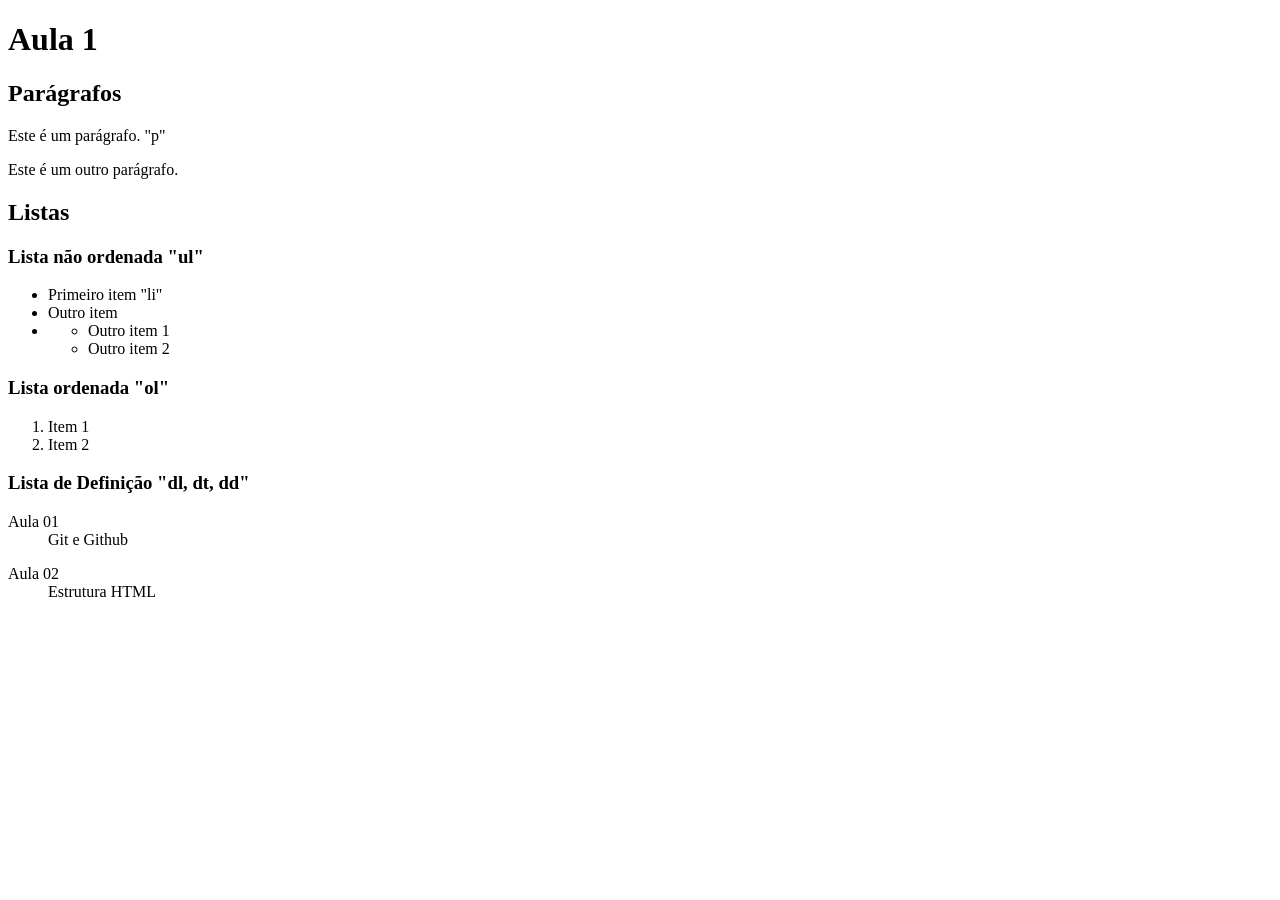
==== index.html @ 828a167a "Títulos, parágrafos e listas" ====
<!DOCTYPE html>
<html lang="pt-BR">
    <head>
        <meta charset="UTF-8">
        <meta name="viewport"content="width=device-width, initial-scale=1.0">
        <title>Aula 2</title>
    </head>
    <body>
        <h1>Aula 1</h1>

        <h2>Parágrafos</h2>

        <p>Este é um parágrafo. "p"</p>
        <p>Este é um outro parágrafo.</p>
        
        <h2>Listas</h2>
        <h3>Lista não ordenada "ul"</h3>
        <ul>
            <li>Primeiro item "li"</li>
            <li>Outro item</li>
            <li>
                <ul>
                    <li>Outro item 1</li>
                    <Li>Outro item 2 </Li>
                </ul>
            </li>
        </ul>
        <h3>Lista ordenada "ol"</h3>
        <ol>
            <li>Item 1</li>
            <li>Item 2</li>
        </ol>
        <h3>Lista de Definição "dl, dt, dd"</h3>
        <dl>
            <dt>Aula 01</dt>
            <dd>Git e Github</dd>
                <p></p>
            <dt>Aula 02</dt>
            <dd>Estrutura HTML</dd>
        </dl>

            
    </body>





</html>
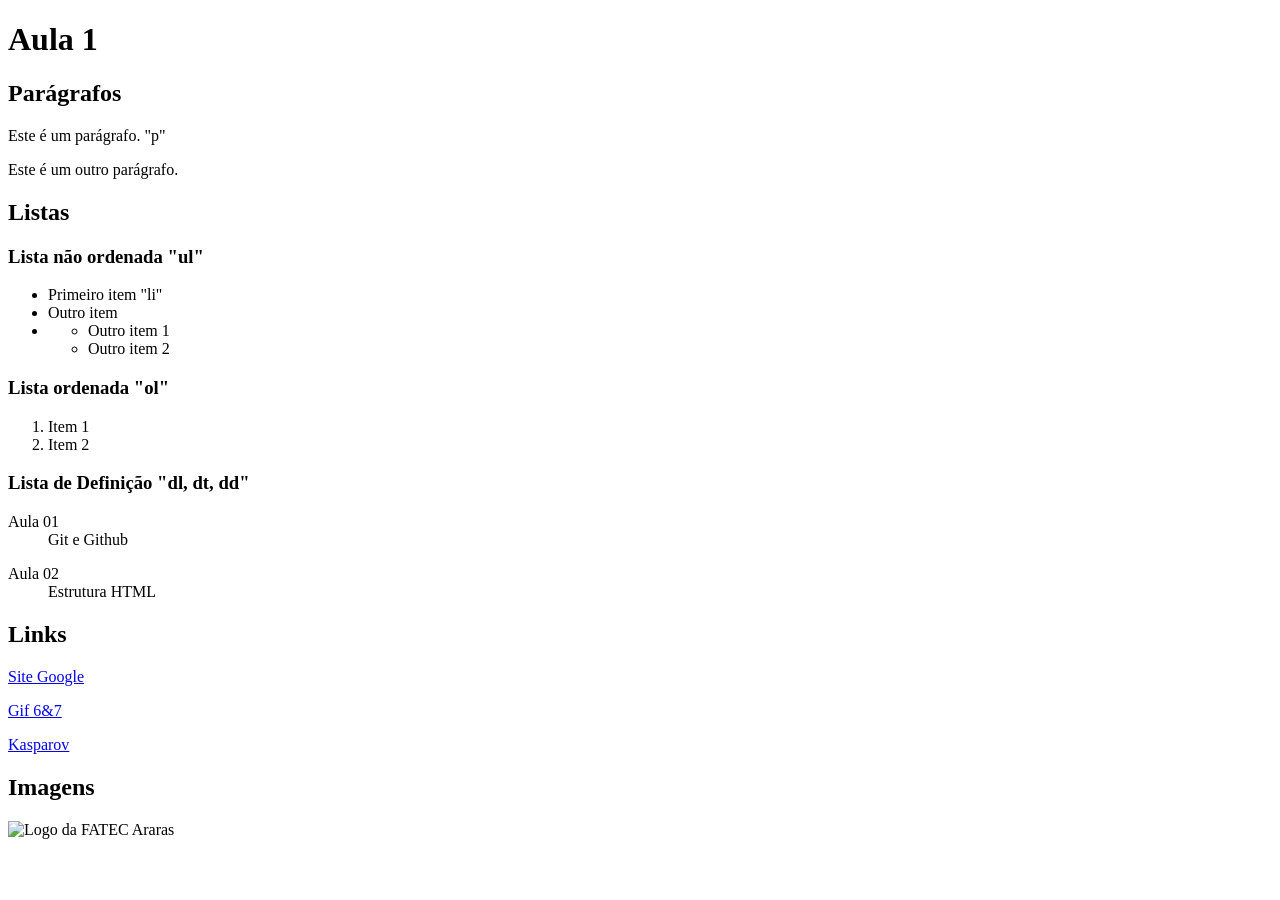
==== commit 87381642: "git commit" ====
--- a/index.html
+++ b/index.html
@@ -39,7 +39,24 @@
             <dd>Estrutura HTML</dd>
         </dl>
 
-            
+        <h2>Links</h2>
+
+        <a href="https://www.google.com/" target="_blank">Site Google</a> 
+        <p></p>
+        <a href="giphy.gif" target="_blank">Gif 6&7</a>
+        <p></p>
+        <a href="C:\Users\aluno.ingressante\Pictures\kasparov.jfif" target="_blank">Kasparov</a>
+        
+        <h2>Imagens</h2>
+
+        <img src="https://bkpsitecpsnew.blob.core.windows.net/uploadsitecps/sites/19/2024/03/fatec-araras-antonio-brambilla.png" alt="Logo da FATEC Araras">
+        
+        
+
+
+        
+        
+
     </body>
 
 
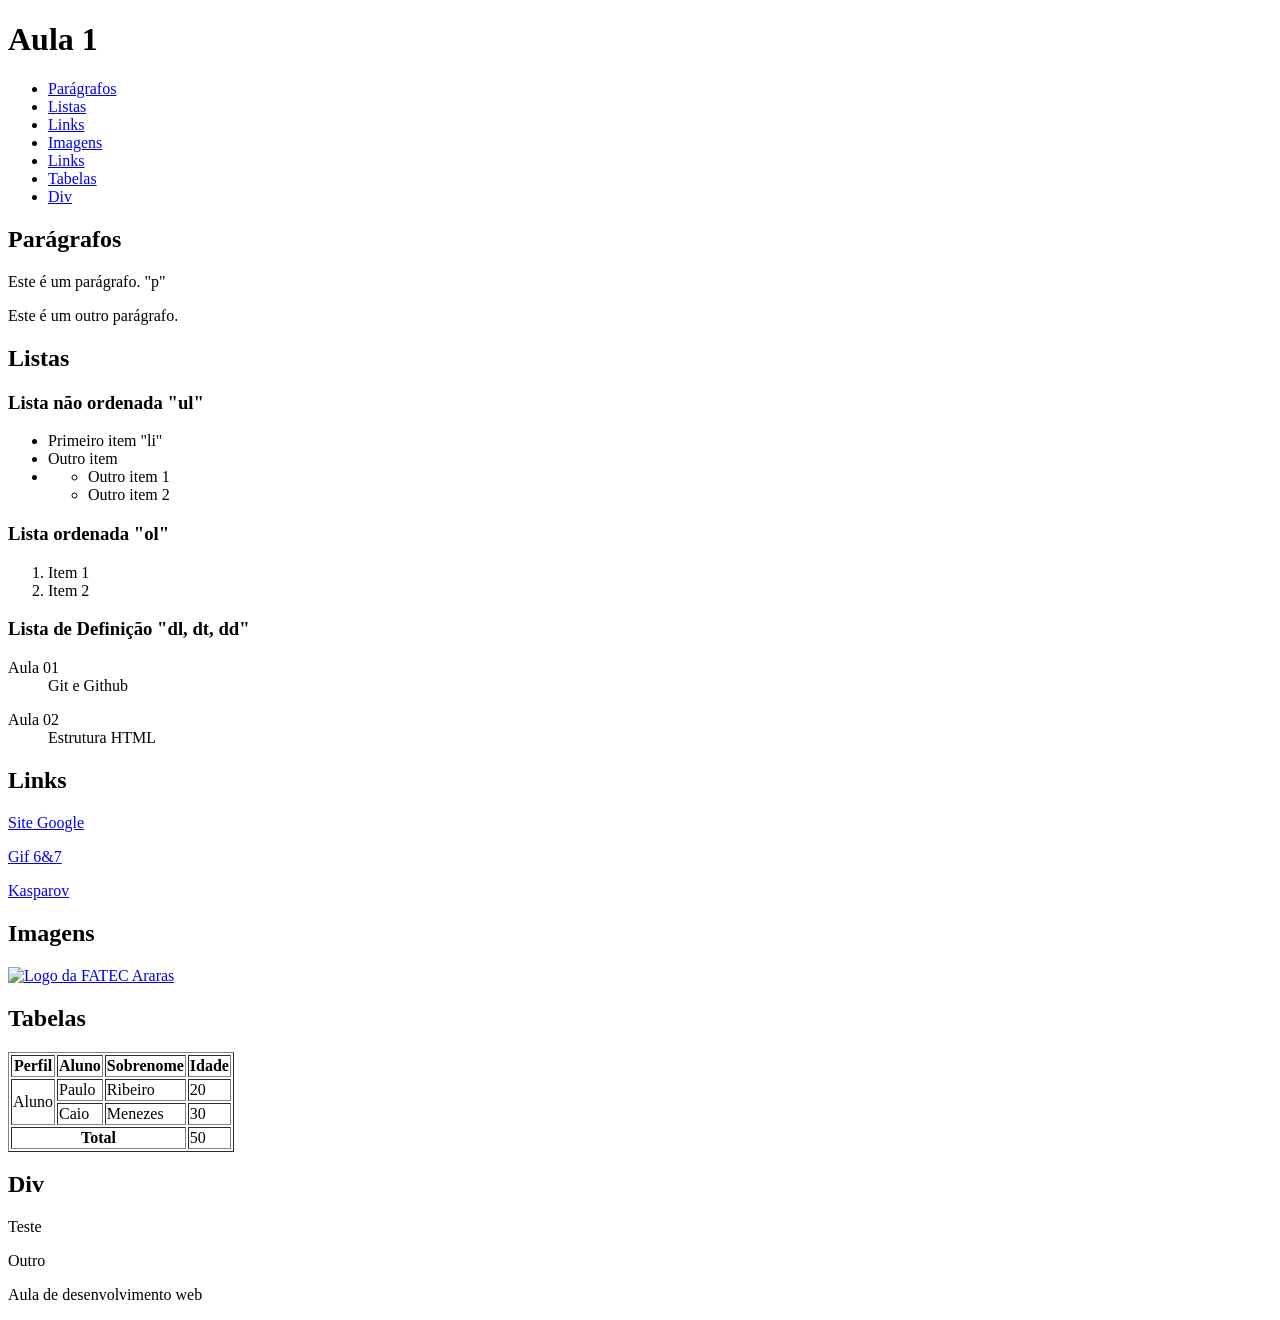
==== commit 8095d593: "tabelas, div, semantico" ====
--- a/index.html
+++ b/index.html
@@ -6,39 +6,61 @@
         <title>Aula 2</title>
     </head>
     <body>
+        <header>
         <h1>Aula 1</h1>
+        </header>
 
+        <nav> <!-- lista de navegação-->
+            <ul> <!-- lista não ordenada-->
+                <li><a href="#paragrafo">Parágrafos</a></li> 
+                <li><a href="#lista">Listas</a></li>
+                <li><a href="#link">Links</a></li>
+                <li><a href="#imagem">Imagens</a></li>
+                <li><a href="#link">Links</a></li>
+                <li><a href="#tabela">Tabelas</a></li>
+                <li><a href="#div">Div</a></li>
+            </ul>
+        </nav>
+
+        <main> <!-- partes principais de uma pagina-->
+        <section id="paragrafo">
         <h2>Parágrafos</h2>
 
         <p>Este é um parágrafo. "p"</p>
         <p>Este é um outro parágrafo.</p>
-        
+        </section>
+
+        <section id="lista">
         <h2>Listas</h2>
         <h3>Lista não ordenada "ul"</h3>
         <ul>
             <li>Primeiro item "li"</li>
             <li>Outro item</li>
             <li>
-                <ul>
-                    <li>Outro item 1</li>
-                    <Li>Outro item 2 </Li>
-                </ul>
-            </li>
+        <ul>
+            <li>Outro item 1</li>
+            <Li>Outro item 2 </Li>
         </ul>
+        </li>
+        </ul>
+
         <h3>Lista ordenada "ol"</h3>
         <ol>
             <li>Item 1</li>
             <li>Item 2</li>
         </ol>
+
         <h3>Lista de Definição "dl, dt, dd"</h3>
         <dl>
             <dt>Aula 01</dt>
             <dd>Git e Github</dd>
-                <p></p>
+            <p></p>
             <dt>Aula 02</dt>
             <dd>Estrutura HTML</dd>
         </dl>
+        </section>
 
+        <section id="link">          
         <h2>Links</h2>
 
         <a href="https://www.google.com/" target="_blank">Site Google</a> 
@@ -46,21 +68,61 @@
         <a href="giphy.gif" target="_blank">Gif 6&7</a>
         <p></p>
         <a href="C:\Users\aluno.ingressante\Pictures\kasparov.jfif" target="_blank">Kasparov</a>
-        
+        </section>
+
+        <section id="imagem">     
         <h2>Imagens</h2>
 
+        <a href="https://fatecararas.cps.sp.gov.br/" target="_blank">
         <img src="https://bkpsitecpsnew.blob.core.windows.net/uploadsitecps/sites/19/2024/03/fatec-araras-antonio-brambilla.png" alt="Logo da FATEC Araras">
-        
-        
+        </a>
+        </section>
 
+        <section id="tabela">          
+        <h2>Tabelas</h2>
 
-        
-        
+        <table border="1">
+            <thead> <!-- tabela, cabeçalho -->
+                <tr> <!-- tabela, row (linha) -->
+                    <th scope="col"> Perfil </th> <!--th = tabela header-->
+                    <th scope="col"> Aluno </th>
+                    <th scope="col"> Sobrenome </th>
+                    <th scope="col"> Idade </th>
+                </tr>
+            </thead>
+            <tbody> <!-- tabela, corpo -->
+               <tr>
+                    <td rowspan="2"> Aluno </td>  <!-- td = tabela date (coluna)-->
+                    <td> Paulo </td>
+                    <td> Ribeiro </td>
+                    <td> 20 </td>
+                </tr>
+                <tr>
+                    <td> Caio </td>
+                    <td> Menezes </td>
+                    <td> 30 </td>
+                </tr>
+            </tbody>
+            <tfoot> <!-- tabela, rodapé -->
+                <th scope="row" colspan="3"> Total</th> 
+                <td> 50 </td>
+            </tfoot>
+       </table>
+       </section>
 
+       <section id="div">
+       <h2> Div </h2>
+
+       <div>
+        <p> Teste </p>
+        <p> Outro </p>
+       </div>
+       </section>
+
+    </main>
+        <footer> 
+            <p> Aula de desenvolvimento web </p>
+        </footer>
     </body>
 
-
-
-
-
 </html>
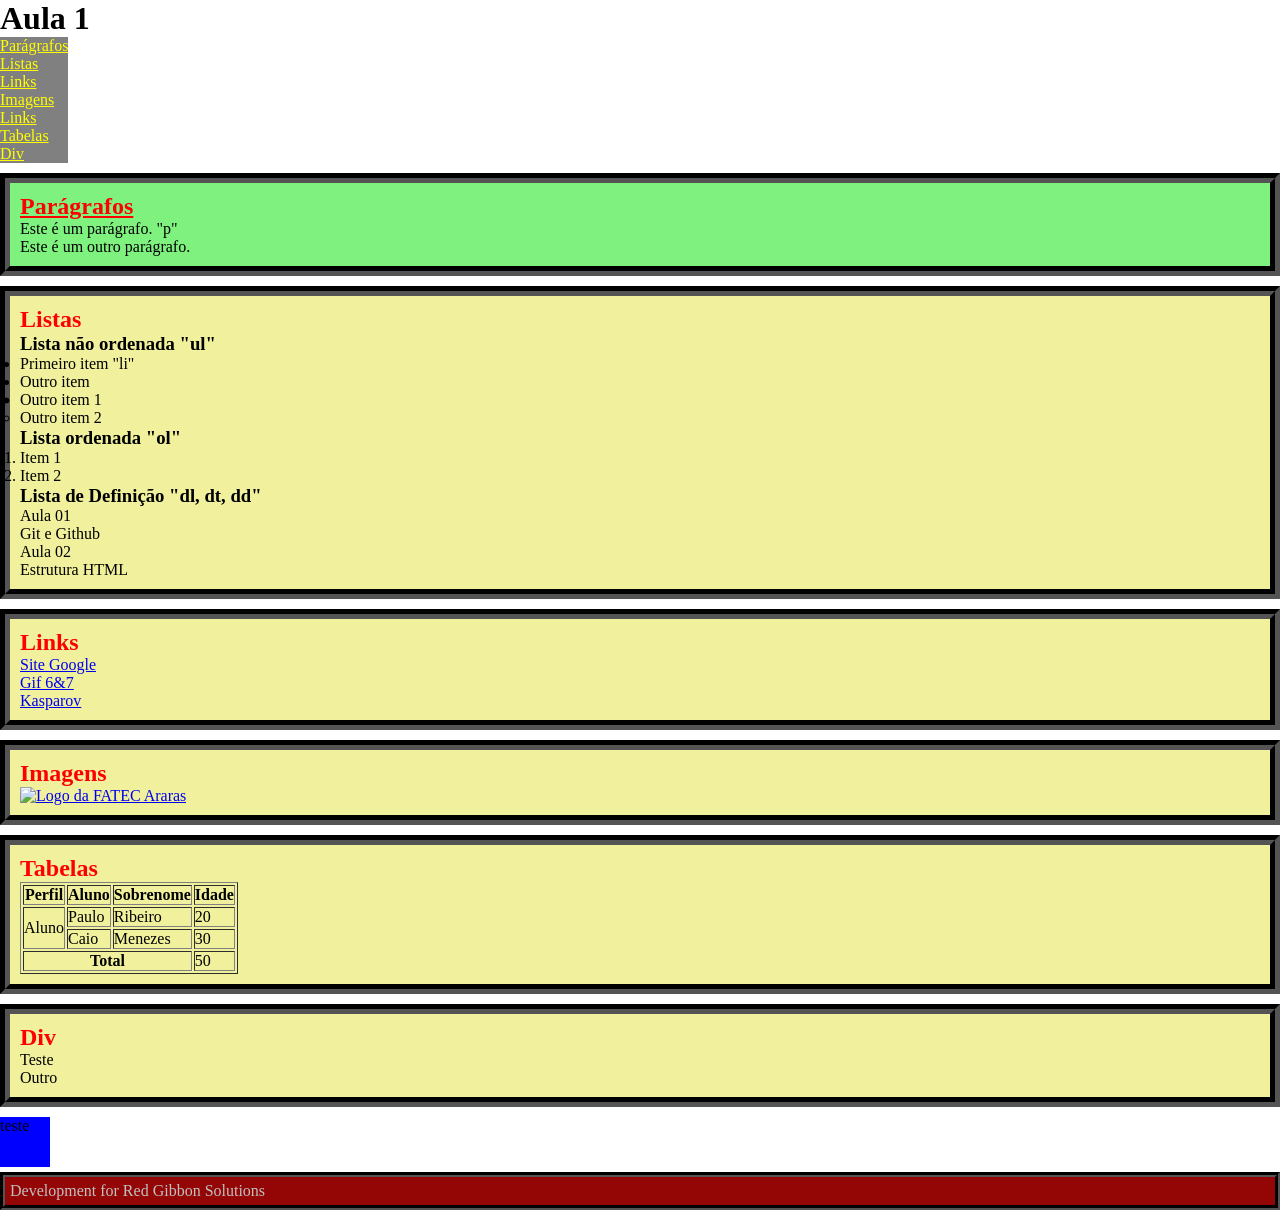
==== commit e58ec4bd: "introdução ao CSS" ====
--- a/index.html
+++ b/index.html
@@ -4,13 +4,22 @@
         <meta charset="UTF-8">
         <meta name="viewport"content="width=device-width, initial-scale=1.0">
         <title>Aula 2</title>
+        <link rel="stylesheet" href="style.css">
+
+        <style>
+            h2 {
+                color: red !important; 
+            } 
+
+        </style>
+    <!-- !important: manter padrão-->
     </head>
     <body>
         <header>
         <h1>Aula 1</h1>
         </header>
 
-        <nav> <!-- lista de navegação-->
+        <nav id="menu"> <!-- lista de navegação, refereciado menu para css--> 
             <ul> <!-- lista não ordenada-->
                 <li><a href="#paragrafo">Parágrafos</a></li> 
                 <li><a href="#lista">Listas</a></li>
@@ -18,13 +27,13 @@
                 <li><a href="#imagem">Imagens</a></li>
                 <li><a href="#link">Links</a></li>
                 <li><a href="#tabela">Tabelas</a></li>
-                <li><a href="#div">Div</a></li>
+                <li><a href="#div">Div</a></li>                
             </ul>
         </nav>
 
         <main> <!-- partes principais de uma pagina-->
-        <section id="paragrafo">
-        <h2>Parágrafos</h2>
+        <section id="paragrafo" class="fundo-verde">
+        <h2 style="color: blue; text-decoration: underline;">Parágrafos</h2>
 
         <p>Este é um parágrafo. "p"</p>
         <p>Este é um outro parágrafo.</p>
@@ -119,9 +128,17 @@
        </div>
        </section>
 
+       <div style="display:inline-block; background-color: blue; height: 50px; width: 50px;">
+        teste
+        </div>
+
+       <div style="display:none; background-color: red; height: 50px; width: 50px;"> <!-- none esconde a linha na pagina web-->
+        teste 
+        </div>
+
     </main>
         <footer> 
-            <p> Aula de desenvolvimento web </p>
+            <p> Development for Red Gibbon Solutions</p>
         </footer>
     </body>
 
--- a/style.css
+++ b/style.css
@@ -0,0 +1,44 @@
+*, ::before, ::after {
+    box-sizing: border-box;
+    margin: 0;
+    padding: 0;
+}
+section {
+    background-color: rgb(240, 240, 157);
+    padding: 10px;
+    margin-top: 10px;
+    margin-bottom: 10px;
+    border-width: 10px;
+    border-color: black;
+    border-style: groove;
+}
+
+section.fundo-verde {
+    background-color: rgb(126, 241, 126);
+}
+
+#menu {
+    background-color: gray;
+    display: inline-block;
+}
+
+#menu a { /* o menu "a" tem a cor amarela */
+    color: yellow;
+}
+
+#menu a:hover { /* ao passar o mouse fica vermelho */
+    color: red;
+}
+
+footer {
+    background-color: rgb(148, 6, 6);
+    color: silver;
+    padding: 5px;
+    margin-top: 5px;
+    margin-bottom: 5px;
+    border-width: 5px;
+    border-color: black;
+    border-style: groove;
+    
+}
+
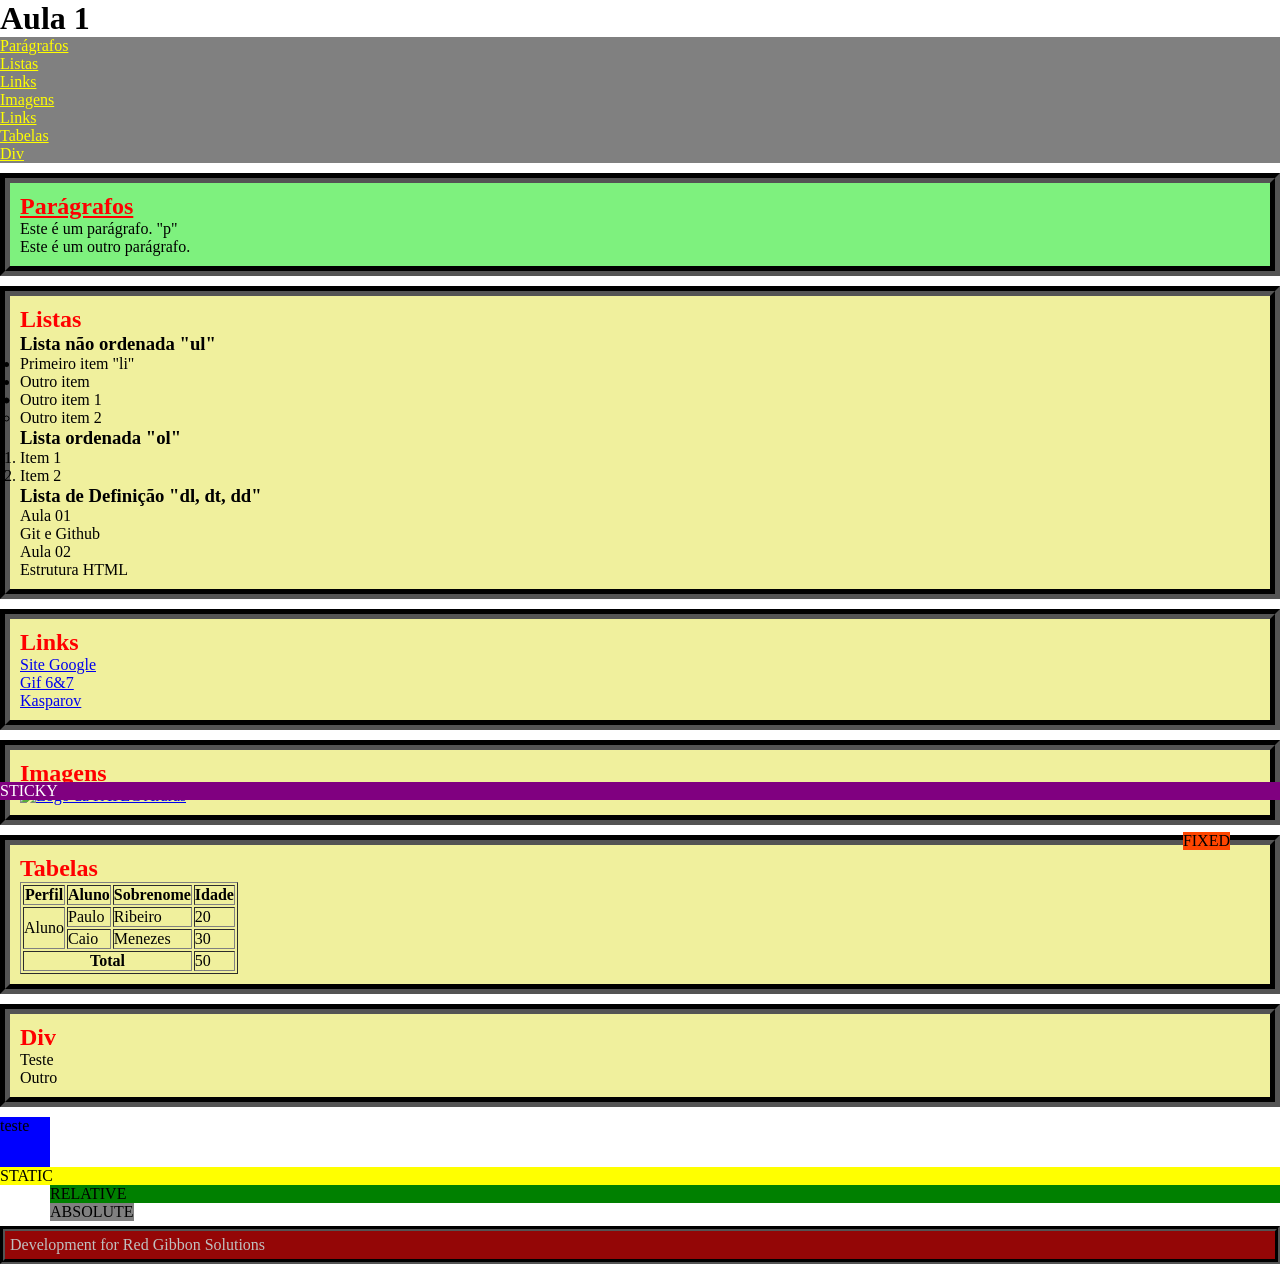
==== commit 1244d03d: "flexbox e positions" ====
--- a/index.html
+++ b/index.html
@@ -19,7 +19,7 @@
         <h1>Aula 1</h1>
         </header>
 
-        <nav id="menu"> <!-- lista de navegação, refereciado menu para css--> 
+        <nav id="menu" style="position: sticky; top: 0px;"> <!-- lista de navegação, refereciado menu para css--> 
             <ul> <!-- lista não ordenada-->
                 <li><a href="#paragrafo">Parágrafos</a></li> 
                 <li><a href="#lista">Listas</a></li>
@@ -136,6 +136,31 @@
         teste 
         </div>
 
+        <div style="background-color: yellow; position: static; left: 50px;">
+            STATIC
+        </div>
+
+        <div style="background-color: green; position: relative; left: 50px;">
+            RELATIVE
+        </div>
+
+        <div style="background-color: gray; position: absolute; left: 50px;">
+            ABSOLUTE
+        </div>
+
+        <div style="background-color: orangered; position: fixed; bottom: 50px; right: 50px;"> 
+            FIXED
+        </div>
+
+        <div style="background-color: purple; position: sticky; bottom: 100px; right: 50px; color: white"> 
+            STICKY            
+        </div>     
+        
+        
+
+
+        </div>
+
     </main>
         <footer> 
             <p> Development for Red Gibbon Solutions</p>
--- a/style.css
+++ b/style.css
@@ -19,7 +19,7 @@
 
 #menu {
     background-color: gray;
-    display: inline-block;
+    display: block;
 }
 
 #menu a { /* o menu "a" tem a cor amarela */
